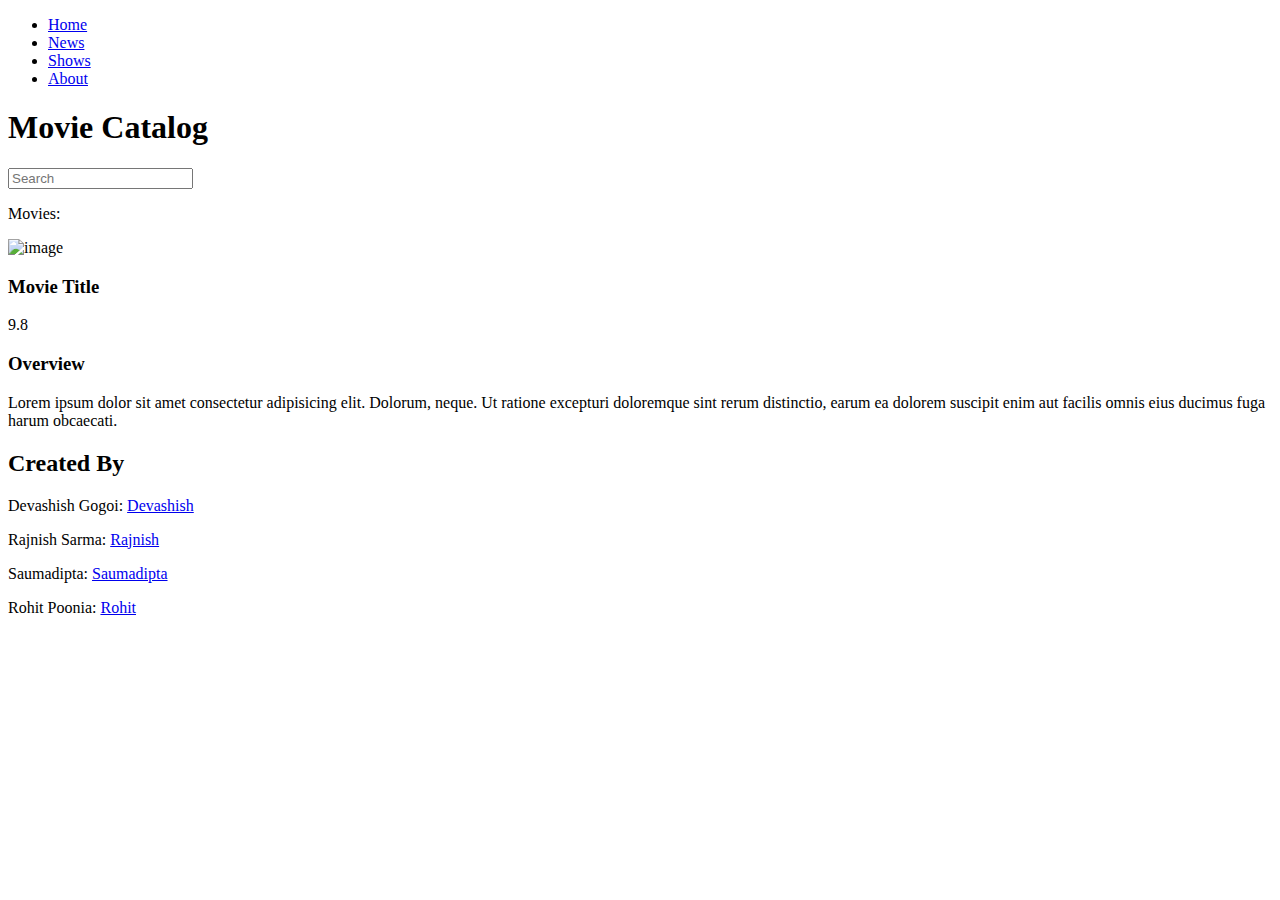
==== index.html @ 0425d64d "Rename file1.html to index.html" ====
<!DOCTYPE html>
<html lang="en">
<head>
    <meta charset="UTF-8">
    <meta http-equiv="X-UA-Compatible" content="IE=edge">
    <meta name="viewport" content="width=device-width, initial-scale=1.0">
    
    <!-- Link CSS Sheet -->
    <link rel="stylesheet" href="style.css" />
    <!-- Google Fonts -->
    <link href="https://fonts.googleapis.com/css2?family=Raleway:wght@400;600&display=swap" rel="stylesheet">
    <!-- Bulma CSS Framework-->
    <link rel="stylesheet" href="https://cdn.jsdelivr.net/npm/bulma@0.9.3/css/bulma.min.css">
    <link rel="icon" href="movie-icon-3.png">
    <title>Movie Catalog</title>
</head>

<html>
 <head>
 </head>
 <body>
  <ul>
    <li><a href="#">Home</a></li>
    <li><a href="#">News</a></li>
    <li><a href="#">Shows</a></li>
    <li><a href="#">About</a></li>
  </ul>
 </body>
</html>

<body>
    <!-- Search for Movie in the Header -->
    <header>
        <form id="form">
            <h1>Movie Catalog</h1>
            <input type="text" placeholder="Search" id="search"
            class="search">
        </form>
    </header>
    <!-- Header End -->

<main id="main">
                <!-- Display Movie Content (Right Column/Body) --->
                <div class="column">
                    <div class="box">
                        <p class="title is-5">Movies:</p>
                        <div class="movie">
                            <img src="pawel-czerwinski-zmQ5Ux6nm_o-unsplash.jpg" alt="image">
                    
                    <div class="movie-info">
                        <h3>Movie Title</h3>
                        <span class="white">9.8</span>
                    </div>
                        <div class="Overview">
                            <h3>Overview</h3>
                            
                            Lorem ipsum dolor sit amet consectetur adipisicing elit.
                             Dolorum, neque. Ut ratione excepturi doloremque sint rerum distinctio, earum ea dolorem suscipit enim
                              aut facilis omnis eius ducimus fuga harum obcaecati.
                        </div>
            </div>              
        </div>
    </div>          
</main>

    <footer>
        <h2>Created By</h2>
        <div>
        <p>Devashish Gogoi:
            <a href="https://github.com/ThatAutocrat">Devashish</a>
        </p>
        <p>Rajnish Sarma:
            <a href="https://github.com/Autrose22">Rajnish</a>
        </p>
        <p>Saumadipta:
            <a href="https://github.com/evand1998">Saumadipta</a>
        </p>
        <p>Rohit Poonia:
            <a href="https://github.com/Pooniaji">Rohit</a>
        </p>
        </div>
    </footer>
    
    <script src="https://kit.fontawesome.com/e2ad29a2f0.js" crossorigin="anonymous"></script>
    <script src="script.js"></script>
</body>
</html>
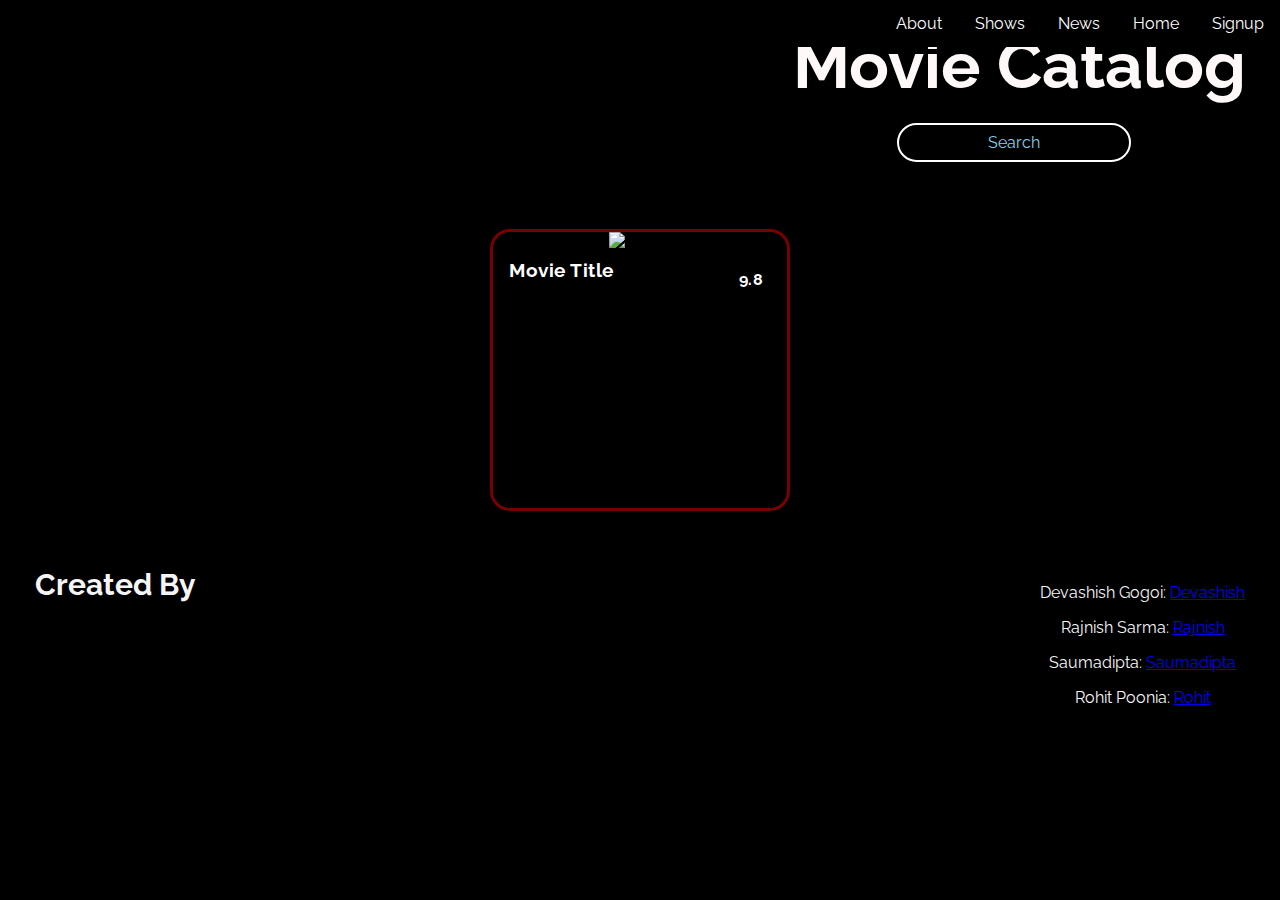
==== commit 25cc92f3: "Update index.html" ====
--- a/index.html
+++ b/index.html
@@ -5,13 +5,14 @@
     <meta http-equiv="X-UA-Compatible" content="IE=edge">
     <meta name="viewport" content="width=device-width, initial-scale=1.0">
     
-    <!-- Link CSS Sheet -->
+    <!-- Linking CSS Sheet -->
     <link rel="stylesheet" href="style.css" />
-    <!-- Google Fonts -->
+    <!-- Fonts -->
     <link href="https://fonts.googleapis.com/css2?family=Raleway:wght@400;600&display=swap" rel="stylesheet">
     <!-- Bulma CSS Framework-->
     <link rel="stylesheet" href="https://cdn.jsdelivr.net/npm/bulma@0.9.3/css/bulma.min.css">
     <link rel="icon" href="movie-icon-3.png">
+    <link rel="login" href="login.html">
     <title>Movie Catalog</title>
 </head>
 
@@ -20,16 +21,17 @@
  </head>
  <body>
   <ul>
-    <li><a href="#">Home</a></li>
-    <li><a href="#">News</a></li>
-    <li><a href="#">Shows</a></li>
-    <li><a href="#">About</a></li>
+     <li><a href="login.html">Signup</a></li>
+    <li><a href="index.html">Home</a></li>
+    <li><a href="https://www.indiatoday.in/movies">News</a></li>
+    <li><a href="https://www.netflix.com/in/browse/genre/83">Shows</a></li>
+    <li><a href="About.html">About</a></li>
   </ul>
  </body>
 </html>
 
 <body>
-    <!-- Search for Movie in the Header -->
+    <!--Movie in the Header -->
     <header>
         <form id="form">
             <h1>Movie Catalog</h1>
@@ -70,10 +72,10 @@
             <a href="https://github.com/ThatAutocrat">Devashish</a>
         </p>
         <p>Rajnish Sarma:
-            <a href="https://github.com/Autrose22">Rajnish</a>
+            <a href="https://github.com/RajnishSarma">Rajnish</a>
         </p>
         <p>Saumadipta:
-            <a href="https://github.com/evand1998">Saumadipta</a>
+            <a href="https://github.com/">Saumadipta</a>
         </p>
         <p>Rohit Poonia:
             <a href="https://github.com/Pooniaji">Rohit</a>
--- a/style.css
+++ b/style.css
@@ -0,0 +1,157 @@
+* {
+    box-sizing: border-box;
+    font-family: 'Raleway', sans-serif;
+    text-align: center;
+}
+ul {
+    list-style-type: none;
+    margin: 0;
+    padding: 0;
+    overflow: hidden;
+    background-color: rgb(0, 0, 0);
+    position: absolute;
+    top: 0;
+    width: 100%;
+}
+
+li {
+    float: right;
+    border-left: 1px solid rgb(0,0,0);
+}
+
+li a {
+    display: block;
+    color: white;
+    text-align: center;
+    padding: 14px 16px;
+    text-decoration: none;
+}
+
+/* Change the link color to #111 (black) on hover */
+li a:hover {
+    background-color: rgb(255, 255, 255);
+}
+
+.active {
+    background-color: #4CAF50;
+}
+
+body {
+    background-color: black;
+    margin: 0;
+}
+header {
+    padding: 1rem;
+    display: flex;
+    justify-content: flex-end;
+    text-align: right;
+    background: #000000;
+    
+}
+
+header h1 {
+    width: 500px;
+    margin: 0 auto;
+    font-size: 66px;
+    color: rgb(255, 248, 248);
+    text-align: center;
+    padding-top: 10px;
+    padding-right: 15px;
+    padding-bottom: 20px;
+    padding-left: 25px;
+}
+
+main {
+    display: flex;
+    flex-wrap: wrap;
+    justify-content: center;
+}
+
+footer {
+    color: whitesmoke;
+    background: #000000;
+    height: 200px;
+    width: 100px;
+    padding: 15px;
+    text-align: center;
+    display: flex;
+    flex-wrap: wrap;
+    justify-content: space-between;
+    width: 100%;
+    padding: 40px 35px;
+}
+
+footer h2 {
+    font-size: 30px;
+    margin: 0;
+}
+
+.search {
+    background-color: transparent;
+    padding: 0.5rem 1rem;
+    border: 2px solid;
+    border-radius: 50px;
+    font-size: 1rem;
+    color: white;
+    font-family: inherit;
+}
+.search:focus {
+    outline: 0;
+    background-color: black;
+}
+.search::placeholder {
+    color: skyblue;
+}
+
+.movie {
+    width: 300px;
+    margin: 1rem;
+    border-radius: 20px;
+    border: #790001 solid;
+    box-shadow: 0.2px 4px 5px rgb(0,0,0,0.1);
+    position: relative;
+    overflow: hidden;
+}
+.movie img {
+    width: 100%;
+}
+.movie-info {
+    color: white;
+    display: flex;
+    align-items: center;
+    justify-content: space-between;
+    padding: 0.5rem 1rem 1rem;
+    letter-spacing: 0.5px;
+}
+.movie-info h3 {
+    margin-top: 0;
+}
+.movie-info span {
+    padding: 0.25rem 0.5rem;
+    border-radius: 3px;
+    font-weight: bold;
+}
+.movie-info span.green {
+    color: lightgreen;
+}
+.movie-info span.orange {
+    color: orange;
+}
+.movie-info span.red {
+    color: red;
+}
+.overview {
+    position: absolute;
+    left: 0;
+    right: 0;
+    bottom: 0;
+    color:rgb(255, 248, 248);
+    background-color: rgb(0, 0, 0);
+    padding: 1rem;
+    max-height: 100;
+    transform: translateY(101%);
+    transition:transform 0.3s ease-in;  
+}
+.movie:hover .overview {
+    transform: translateY(0);
+}
